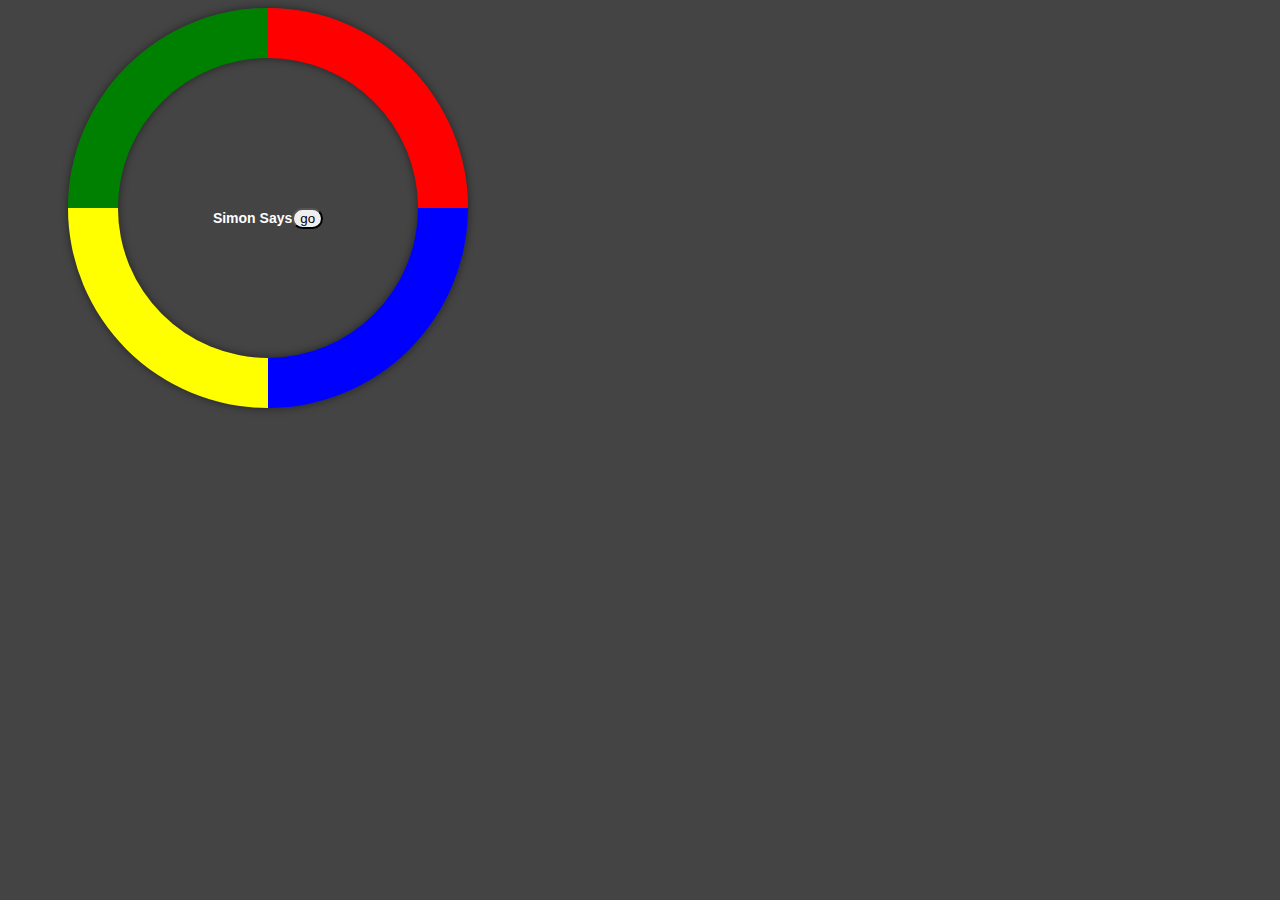
==== SimonSays.html @ f33f8127 "ok2" ====
<!DOCTYPE html>
<html>
    <head>
    </head>

    <body>
<div class="simonContainer">
  <div class="simonBackground"></div>
  <div id="redButton" class="hold"><div class="simon"></div></div>
  <div id="blueButton" class="hold"><div class="simon"></div></div>
  <div id="yellowButton" class="hold"><div class="simon"></div></div>
  <div id="greenButton" class="hold"><div class="simon"></div></div>
  <div class="innerCircle"><div class="content"><b>Simon Says<button style=" border-radius: 160px;"> go</button></b></div>
</div>



    </body>
	
<style>
body{
  background-color: #444;
  font-family: Ubuntu, sans-serif;
}

.simonContainer {
  height: 400px;
  margin-left: 60px;
  position: relative;
}

.simonBackground {
  position: absolute;
  width: 400px;
  height: 400px;
  border-radius: 200px;
  box-shadow: 0px 0px 8px rgba(0,0,0,0.5);
} 

.simon {
  transition: all 1s;
  position: absolute;
  width: 400px;
  height: 400px;
  border-radius: 200px;
  clip: rect(0px, 200px, 400px, 0px);
}

.hold {
  position: absolute;
  width: 400px;
  height: 400px;
  border-radius: 200px;
  clip: rect(0px, 400px, 400px, 200px);
}

#redButton .simon {
  background-color: red;
  transform:rotate(90deg);
}

#blueButton {
  transform: rotate(90deg);
}

#blueButton .simon {
  background-color: blue;
  transform: rotate(90deg);
}

#yellowButton {
  transform: rotate(180deg);
}

#yellowButton .simon {
  background-color: yellow;
  transform: rotate(90deg);
}

#greenButton {
  transform: rotate(270deg);
}

#greenButton .simon {
  background-color: green;
  transform: rotate(90deg);
}


.innerCircle {
  position: absolute;
  width: 300px;
  height: 300px;
  background-color: #444;
  border-radius: 160px;
  top: 50px;
  left: 50px; 
  box-shadow: 0px 0px 8px rgba(0,0,0,0.5) inset;
  color: white;
}
.innerCircle .content {
  position: absolute;
  display: block;
  width: 300px;
  top: 150px;
  left: 0;
  text-align: center;
  font-size: 14px;
}


</style>
	
	
	
</html>
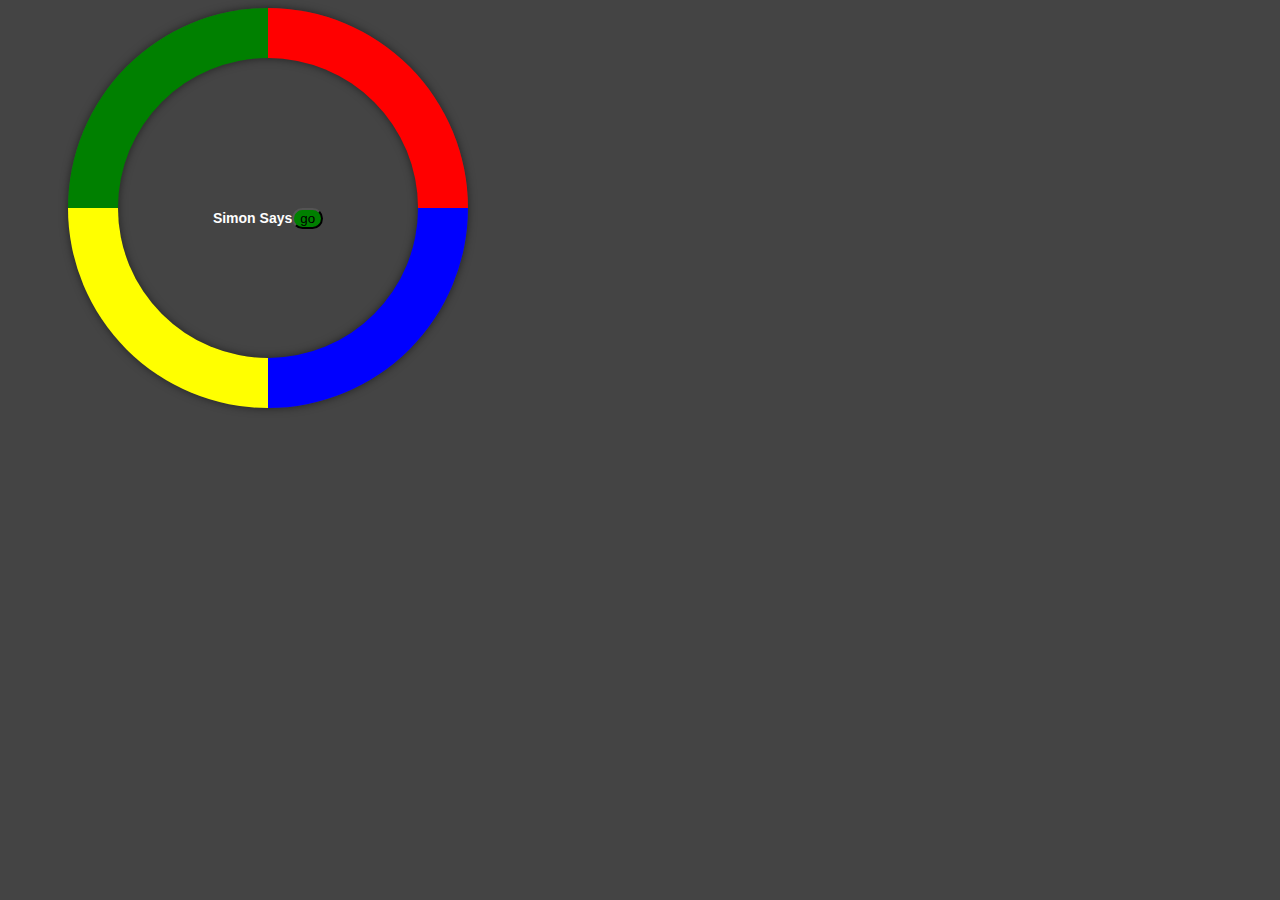
==== commit 1feea2d1: "ok" ====
--- a/SimonSays.html
+++ b/SimonSays.html
@@ -10,7 +10,7 @@
   <div id="blueButton" class="hold"><div class="simon"></div></div>
   <div id="yellowButton" class="hold"><div class="simon"></div></div>
   <div id="greenButton" class="hold"><div class="simon"></div></div>
-  <div class="innerCircle"><div class="content"><b>Simon Says<button style=" border-radius: 160px;"> go</button></b></div>
+  <div class="innerCircle"><div class="content"><b>Simon Says<button style=" border-radius: 160px; background-color: green;"> go</button></b></div>
 </div>
 
 
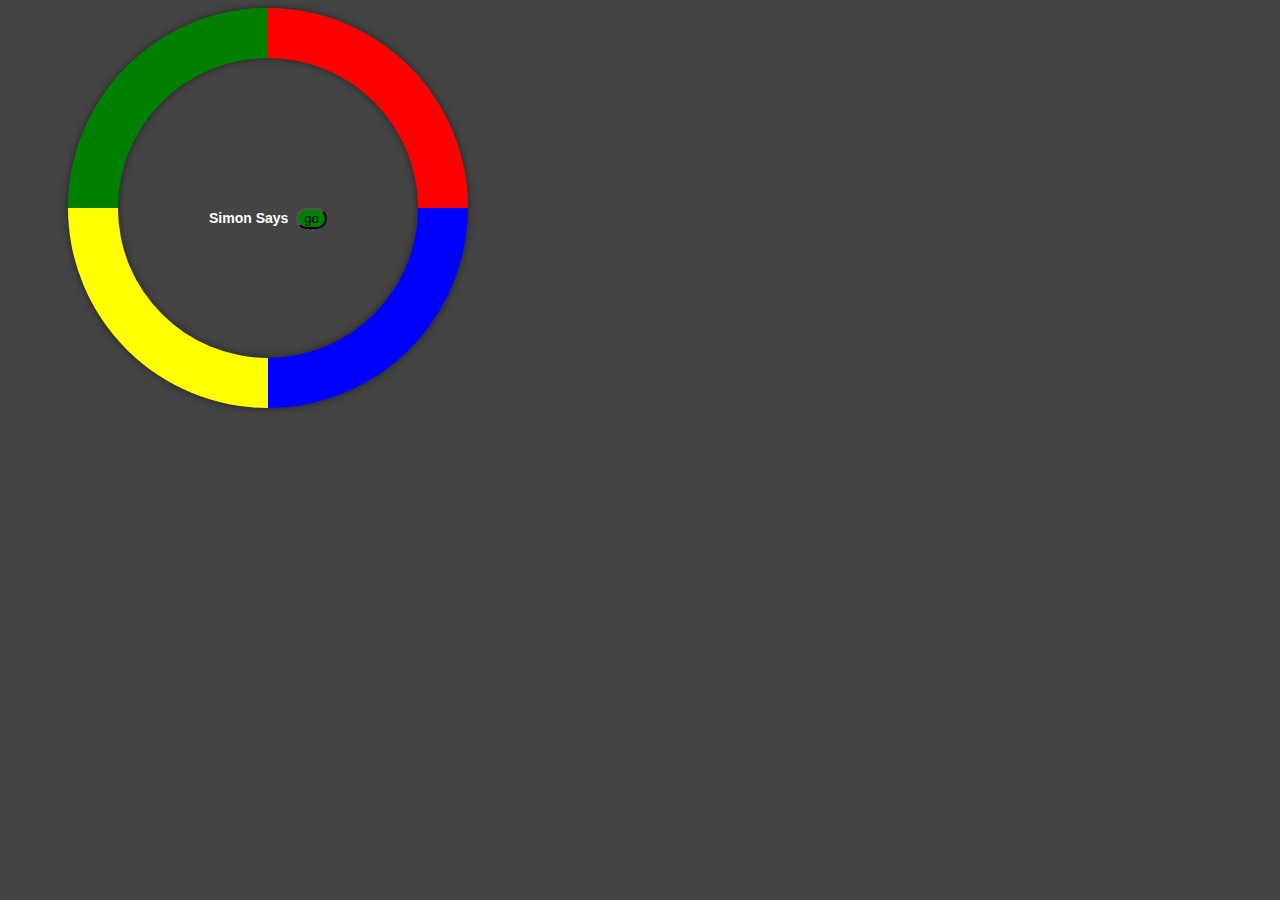
==== commit 33d3e48f: "ok3" ====
--- a/SimonSays.html
+++ b/SimonSays.html
@@ -10,7 +10,7 @@
   <div id="blueButton" class="hold"><div class="simon"></div></div>
   <div id="yellowButton" class="hold"><div class="simon"></div></div>
   <div id="greenButton" class="hold"><div class="simon"></div></div>
-  <div class="innerCircle"><div class="content"><b>Simon Says<button style=" border-radius: 160px; background-color: green;"> go</button></b></div>
+  <div class="innerCircle"><div class="content"><b>Simon Says &nbsp;<button style=" border-radius: 160px; background-color: green;"> go</button></b></div>
 </div>
 
 
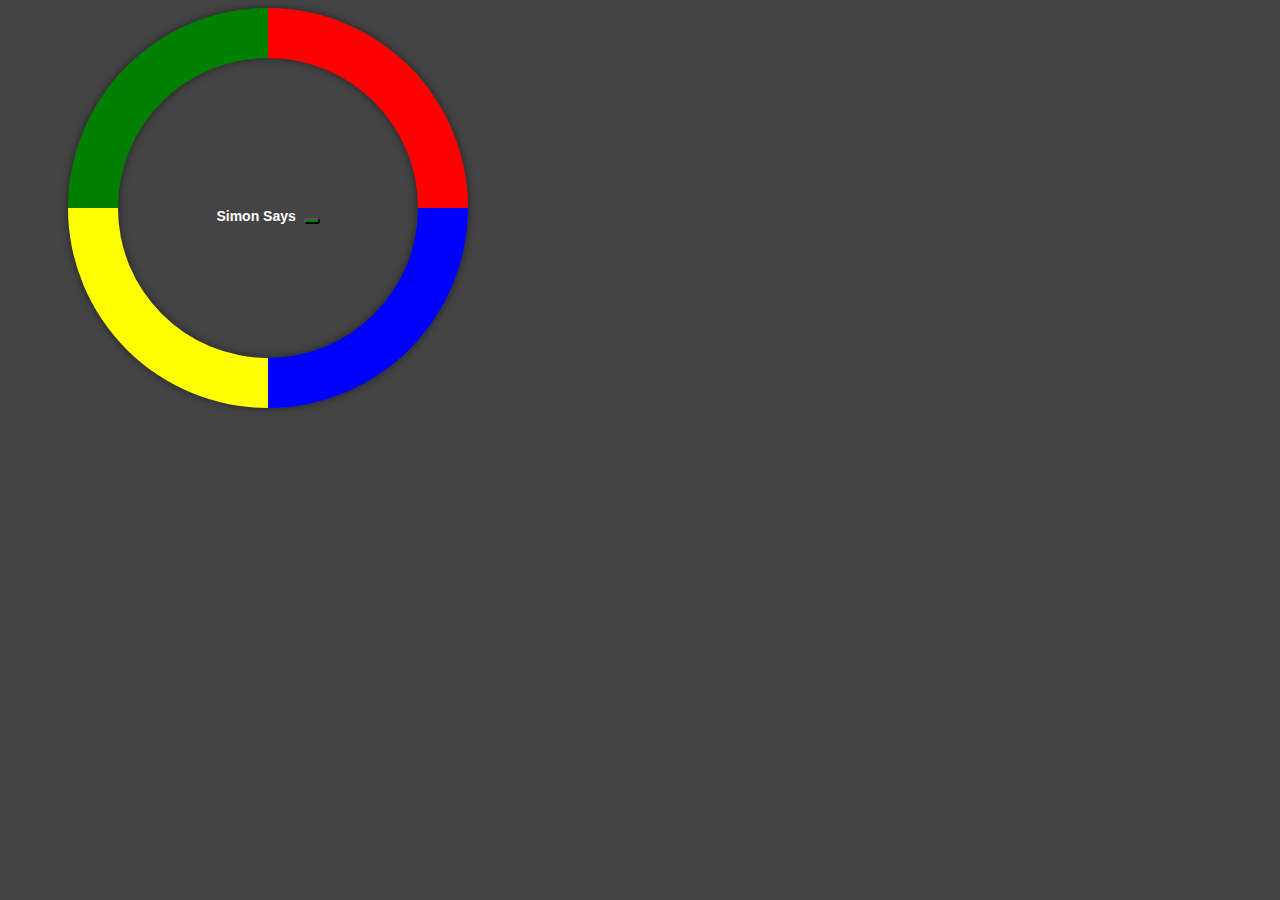
==== commit f7bd4eaf: "ok" ====
--- a/SimonSays.html
+++ b/SimonSays.html
@@ -10,7 +10,7 @@
   <div id="blueButton" class="hold"><div class="simon"></div></div>
   <div id="yellowButton" class="hold"><div class="simon"></div></div>
   <div id="greenButton" class="hold"><div class="simon"></div></div>
-  <div class="innerCircle"><div class="content"><b>Simon Says &nbsp;<button style=" border-radius: 160px; background-color: green;"> go</button></b></div>
+  <div class="innerCircle"><div class="content"><b>Simon Says &nbsp;<button style=" border-radius: 160px; background-color: green;"> </button></b></div>
 </div>
 
 
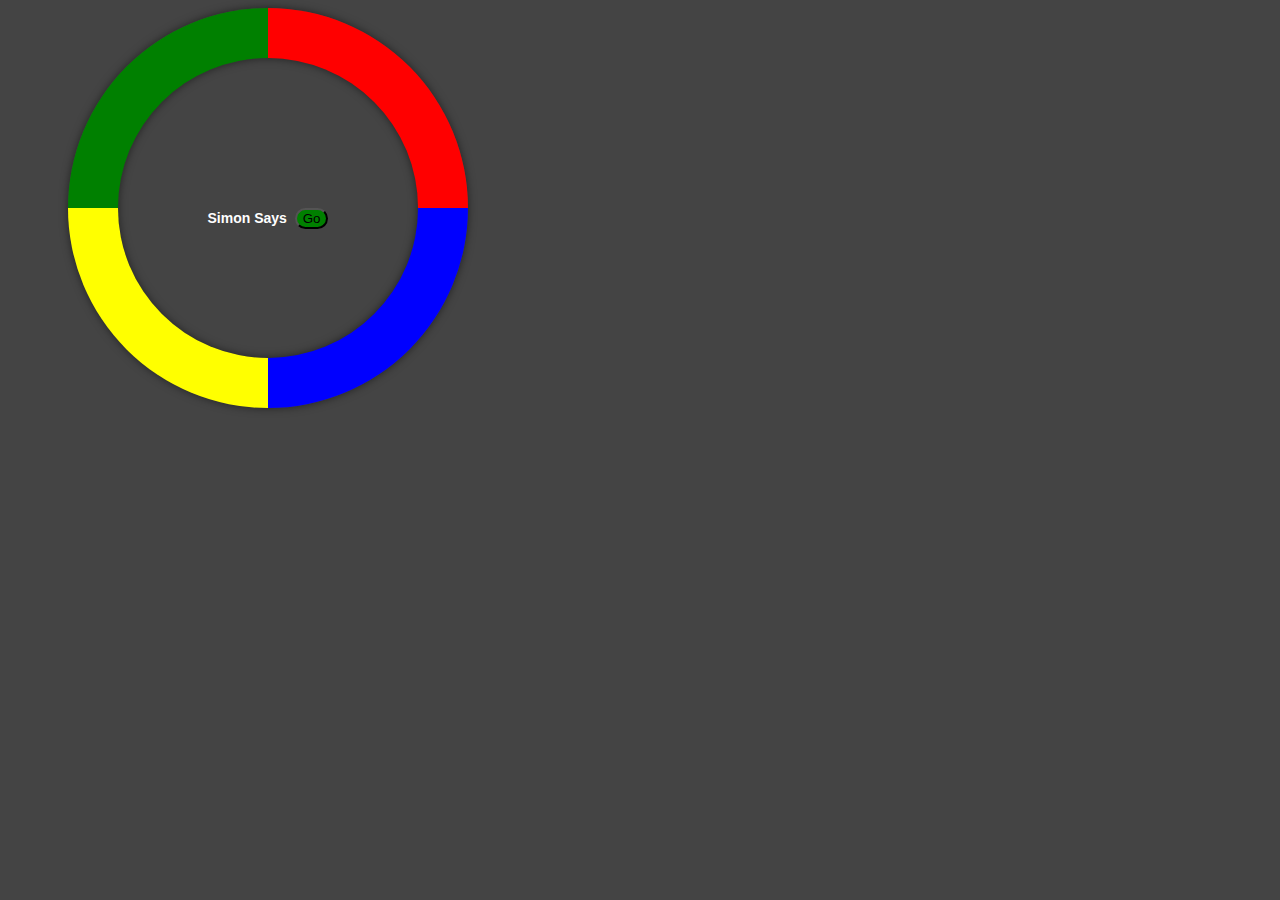
==== commit 3f8388d0: "ok4" ====
--- a/SimonSays.html
+++ b/SimonSays.html
@@ -10,7 +10,7 @@
   <div id="blueButton" class="hold"><div class="simon"></div></div>
   <div id="yellowButton" class="hold"><div class="simon"></div></div>
   <div id="greenButton" class="hold"><div class="simon"></div></div>
-  <div class="innerCircle"><div class="content"><b>Simon Says &nbsp;<button style=" border-radius: 160px; background-color: green;"> </button></b></div>
+  <div class="innerCircle"><div class="content"><b>Simon Says &nbsp;<button style=" border-radius: 160px; background-color: green;"> Go </button></b></div>
 </div>
 
 
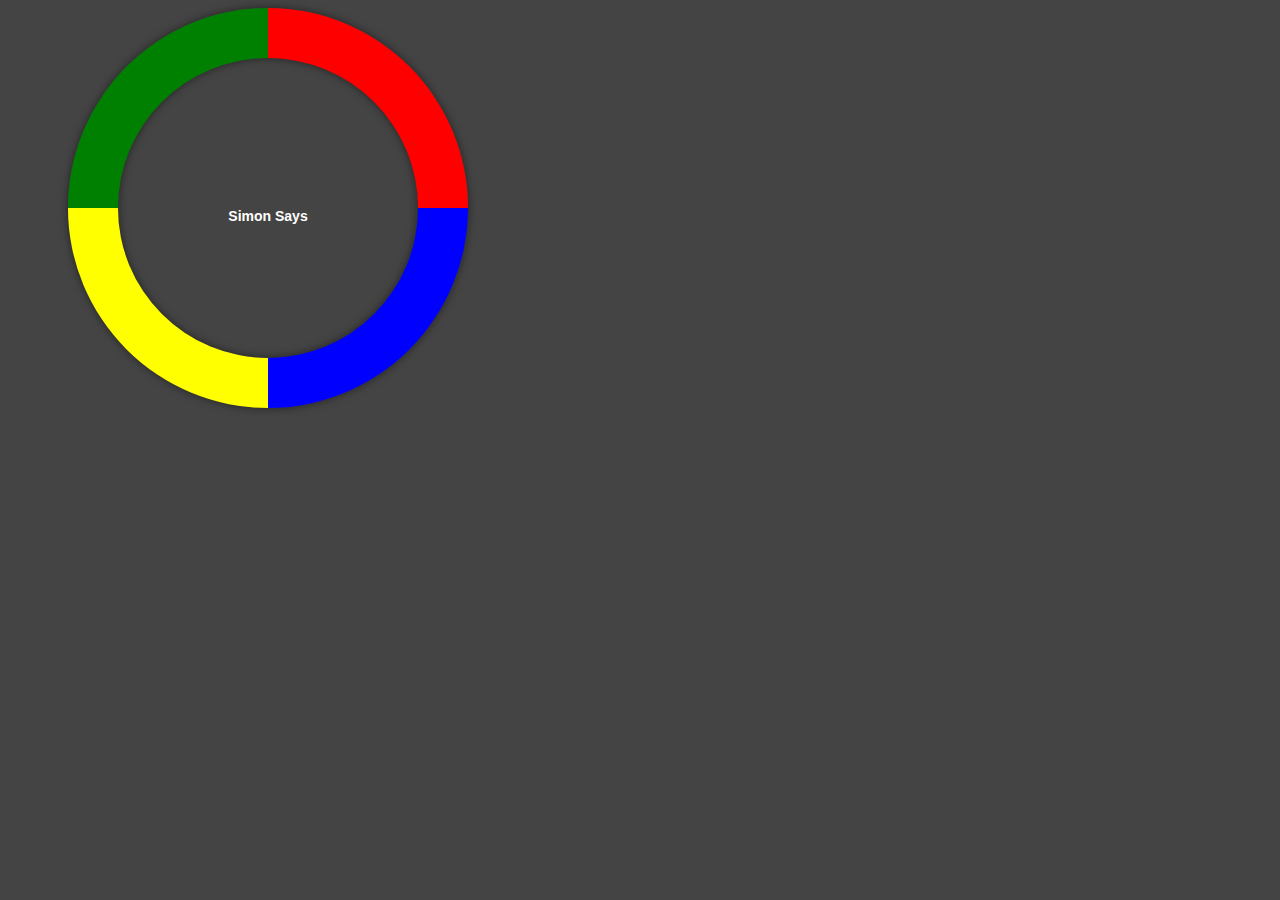
==== commit bd6ba6b9: "Minor format changes" ====
--- a/SimonSays.html
+++ b/SimonSays.html
@@ -1,116 +1,24 @@
 <!DOCTYPE html>
 <html>
     <head>
+      <link rel="stylesheet" href="SimonSays.css">
     </head>
 
     <body>
-<div class="simonContainer">
-  <div class="simonBackground"></div>
-  <div id="redButton" class="hold"><div class="simon"></div></div>
-  <div id="blueButton" class="hold"><div class="simon"></div></div>
-  <div id="yellowButton" class="hold"><div class="simon"></div></div>
-  <div id="greenButton" class="hold"><div class="simon"></div></div>
-  <div class="innerCircle"><div class="content"><b>Simon Says &nbsp;<button style=" border-radius: 160px; background-color: green;"> Go </button></b></div>
-</div>
+      <script src="SimonSays.js"></script>
+      <div class="simonContainer">
+        <div class="simonBackground"></div>
+        <div id="redButton" class="hold"><div class="simon"></div></div>
+        <div id="blueButton" class="hold"><div class="simon"></div></div>
+        <div id="yellowButton" class="hold"><div class="simon"></div></div>
+        <div id="greenButton" class="hold"><div class="simon"></div></div>
+        <div class="innerCircle"><div class="content"><b>Simon Says</b></div>
+      </div>
 
 
 
     </body>
 	
-<style>
-body{
-  background-color: #444;
-  font-family: Ubuntu, sans-serif;
-}
-
-.simonContainer {
-  height: 400px;
-  margin-left: 60px;
-  position: relative;
-}
-
-.simonBackground {
-  position: absolute;
-  width: 400px;
-  height: 400px;
-  border-radius: 200px;
-  box-shadow: 0px 0px 8px rgba(0,0,0,0.5);
-} 
-
-.simon {
-  transition: all 1s;
-  position: absolute;
-  width: 400px;
-  height: 400px;
-  border-radius: 200px;
-  clip: rect(0px, 200px, 400px, 0px);
-}
-
-.hold {
-  position: absolute;
-  width: 400px;
-  height: 400px;
-  border-radius: 200px;
-  clip: rect(0px, 400px, 400px, 200px);
-}
-
-#redButton .simon {
-  background-color: red;
-  transform:rotate(90deg);
-}
-
-#blueButton {
-  transform: rotate(90deg);
-}
-
-#blueButton .simon {
-  background-color: blue;
-  transform: rotate(90deg);
-}
-
-#yellowButton {
-  transform: rotate(180deg);
-}
-
-#yellowButton .simon {
-  background-color: yellow;
-  transform: rotate(90deg);
-}
-
-#greenButton {
-  transform: rotate(270deg);
-}
-
-#greenButton .simon {
-  background-color: green;
-  transform: rotate(90deg);
-}
-
-
-.innerCircle {
-  position: absolute;
-  width: 300px;
-  height: 300px;
-  background-color: #444;
-  border-radius: 160px;
-  top: 50px;
-  left: 50px; 
-  box-shadow: 0px 0px 8px rgba(0,0,0,0.5) inset;
-  color: white;
-}
-.innerCircle .content {
-  position: absolute;
-  display: block;
-  width: 300px;
-  top: 150px;
-  left: 0;
-  text-align: center;
-  font-size: 14px;
-}
-
-
-</style>
-	
 	
 	
 </html>--- a/SimonSays.css
+++ b/SimonSays.css
@@ -0,0 +1,90 @@
+
+body{
+  background-color: #444;
+  font-family: Ubuntu, sans-serif;
+}
+
+.simonContainer {
+  height: 400px;
+  margin-left: 60px;
+  position: relative;
+}
+
+.simonBackground {
+  position: absolute;
+  width: 400px;
+  height: 400px;
+  border-radius: 200px;
+  box-shadow: 0px 0px 8px rgba(0,0,0,0.5);
+} 
+
+.simon {
+  transition: all 1s;
+  position: absolute;
+  width: 400px;
+  height: 400px;
+  border-radius: 200px;
+  clip: rect(0px, 200px, 400px, 0px);
+}
+
+.hold {
+  position: absolute;
+  width: 400px;
+  height: 400px;
+  border-radius: 200px;
+  clip: rect(0px, 400px, 400px, 200px);
+}
+
+#redButton .simon {
+  background-color: red;
+  transform:rotate(90deg);
+}
+
+#blueButton {
+  transform: rotate(90deg);
+}
+
+#blueButton .simon {
+  background-color: blue;
+  transform: rotate(90deg);
+}
+
+#yellowButton {
+  transform: rotate(180deg);
+}
+
+#yellowButton .simon {
+  background-color: yellow;
+  transform: rotate(90deg);
+}
+
+#greenButton {
+  transform: rotate(270deg);
+}
+
+#greenButton .simon {
+  background-color: green;
+  transform: rotate(90deg);
+}
+
+
+.innerCircle {
+  position: absolute;
+  width: 300px;
+  height: 300px;
+  background-color: #444;
+  border-radius: 160px;
+  top: 50px;
+  left: 50px; 
+  box-shadow: 0px 0px 8px rgba(0,0,0,0.5) inset;
+  color: white;
+}
+.innerCircle .content {
+  position: absolute;
+  display: block;
+  width: 300px;
+  top: 150px;
+  left: 0;
+  text-align: center;
+  font-size: 14px;
+}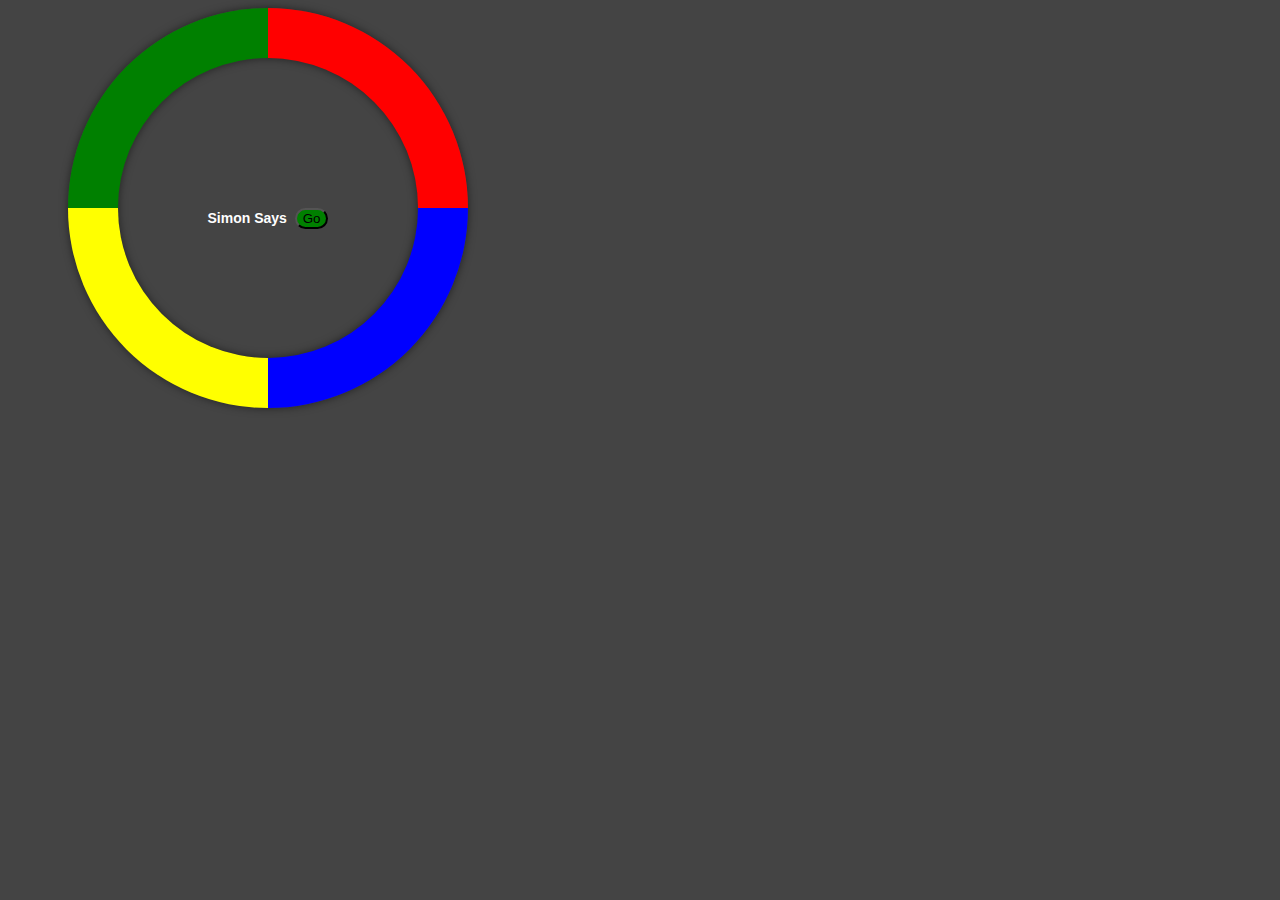
==== commit 3fc48501: "Merge pull request #1 from AaronKilleen/juguebranch" ====
--- a/SimonSays.html
+++ b/SimonSays.html
@@ -1,24 +1,116 @@
 <!DOCTYPE html>
 <html>
     <head>
-      <link rel="stylesheet" href="SimonSays.css">
     </head>
 
     <body>
-      <script src="SimonSays.js"></script>
-      <div class="simonContainer">
-        <div class="simonBackground"></div>
-        <div id="redButton" class="hold"><div class="simon"></div></div>
-        <div id="blueButton" class="hold"><div class="simon"></div></div>
-        <div id="yellowButton" class="hold"><div class="simon"></div></div>
-        <div id="greenButton" class="hold"><div class="simon"></div></div>
-        <div class="innerCircle"><div class="content"><b>Simon Says</b></div>
-      </div>
+<div class="simonContainer">
+  <div class="simonBackground"></div>
+  <div id="redButton" class="hold"><div class="simon"></div></div>
+  <div id="blueButton" class="hold"><div class="simon"></div></div>
+  <div id="yellowButton" class="hold"><div class="simon"></div></div>
+  <div id="greenButton" class="hold"><div class="simon"></div></div>
+  <div class="innerCircle"><div class="content"><b>Simon Says &nbsp;<button style=" border-radius: 160px; background-color: green;"> Go </button></b></div>
+</div>
 
 
 
     </body>
 	
+<style>
+body{
+  background-color: #444;
+  font-family: Ubuntu, sans-serif;
+}
+
+.simonContainer {
+  height: 400px;
+  margin-left: 60px;
+  position: relative;
+}
+
+.simonBackground {
+  position: absolute;
+  width: 400px;
+  height: 400px;
+  border-radius: 200px;
+  box-shadow: 0px 0px 8px rgba(0,0,0,0.5);
+} 
+
+.simon {
+  transition: all 1s;
+  position: absolute;
+  width: 400px;
+  height: 400px;
+  border-radius: 200px;
+  clip: rect(0px, 200px, 400px, 0px);
+}
+
+.hold {
+  position: absolute;
+  width: 400px;
+  height: 400px;
+  border-radius: 200px;
+  clip: rect(0px, 400px, 400px, 200px);
+}
+
+#redButton .simon {
+  background-color: red;
+  transform:rotate(90deg);
+}
+
+#blueButton {
+  transform: rotate(90deg);
+}
+
+#blueButton .simon {
+  background-color: blue;
+  transform: rotate(90deg);
+}
+
+#yellowButton {
+  transform: rotate(180deg);
+}
+
+#yellowButton .simon {
+  background-color: yellow;
+  transform: rotate(90deg);
+}
+
+#greenButton {
+  transform: rotate(270deg);
+}
+
+#greenButton .simon {
+  background-color: green;
+  transform: rotate(90deg);
+}
+
+
+.innerCircle {
+  position: absolute;
+  width: 300px;
+  height: 300px;
+  background-color: #444;
+  border-radius: 160px;
+  top: 50px;
+  left: 50px; 
+  box-shadow: 0px 0px 8px rgba(0,0,0,0.5) inset;
+  color: white;
+}
+.innerCircle .content {
+  position: absolute;
+  display: block;
+  width: 300px;
+  top: 150px;
+  left: 0;
+  text-align: center;
+  font-size: 14px;
+}
+
+
+</style>
+	
 	
 	
 </html>